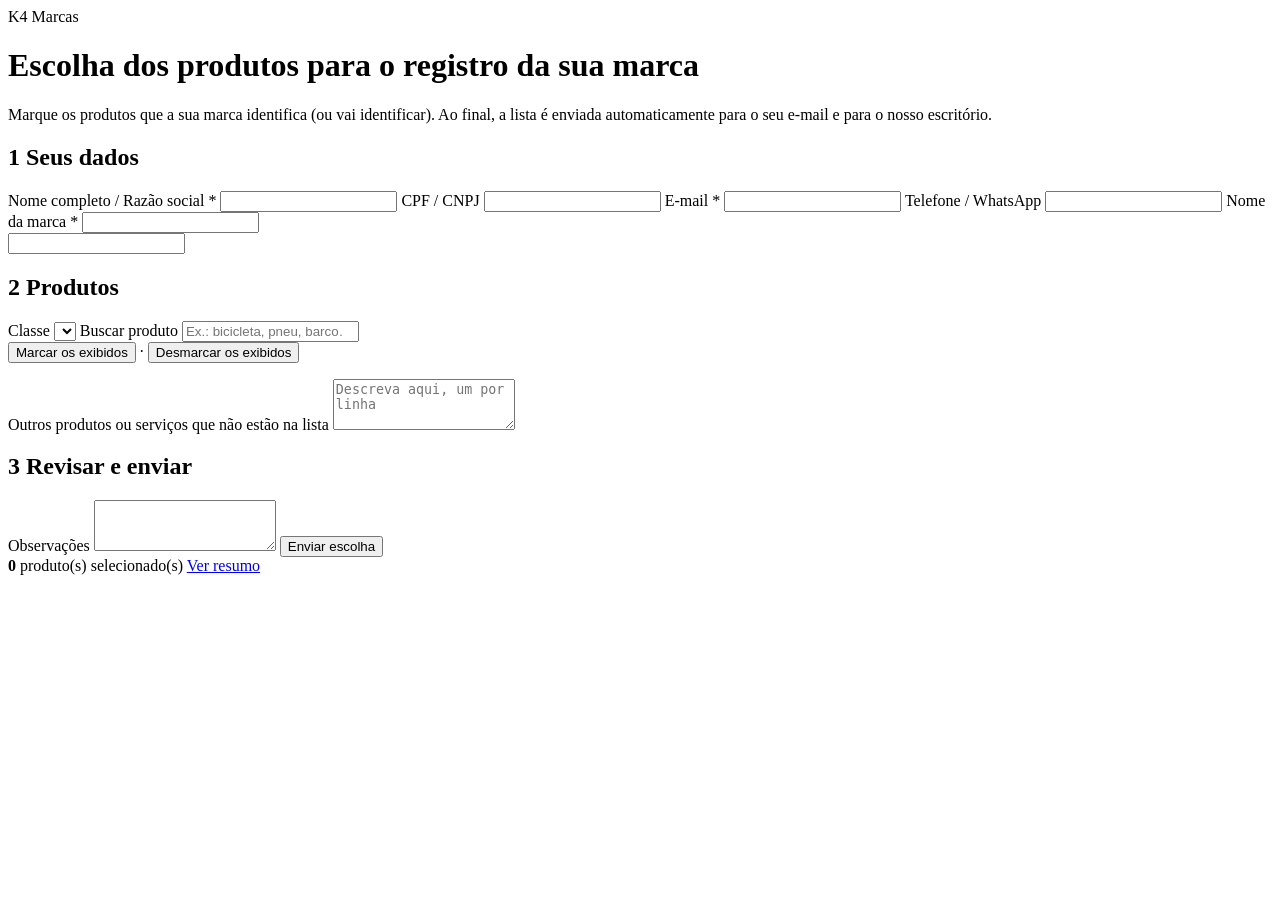
==== site_produtos/Index.html @ 29f10afd "Cria site de escolha de produtos para registro de marca Web App do Apps Script (site_produtos/): o c" ====
<!DOCTYPE html>
<html lang="pt-BR">
<head>
  <base target="_top">
  <meta charset="utf-8">
  <meta name="viewport" content="width=device-width, initial-scale=1">
  <title>K4 Marcas — Produtos para registro de marca</title>
  <?!= include('Estilo'); ?>
</head>
<body>
  <header class="topo">
    <div class="topo-conteudo">
      <span class="logo">K4 Marcas</span>
      <h1>Escolha dos produtos para o registro da sua marca</h1>
      <p>Marque os produtos que a sua marca identifica (ou vai identificar). Ao final, a lista é enviada
        automaticamente para o seu e-mail e para o nosso escritório.</p>
    </div>
  </header>

  <main>
    <form id="formulario" novalidate>
      <section class="cartao">
        <h2><span class="passo">1</span> Seus dados</h2>
        <div class="grade">
          <label>Nome completo / Razão social *
            <input name="nome" required autocomplete="name">
          </label>
          <label>CPF / CNPJ
            <input name="documento" inputmode="numeric">
          </label>
          <label>E-mail *
            <input name="email" type="email" required autocomplete="email">
          </label>
          <label>Telefone / WhatsApp
            <input name="telefone" type="tel" autocomplete="tel">
          </label>
          <label class="largo">Nome da marca *
            <input name="marca" required>
          </label>
        </div>
        <!-- Campo invisível para barrar robôs de spam. -->
        <input name="site" class="armadilha" tabindex="-1" autocomplete="off" aria-hidden="true">
      </section>

      <section class="cartao">
        <h2><span class="passo">2</span> Produtos</h2>
        <div class="controles">
          <label>Classe
            <select id="classe"></select>
          </label>
          <label class="busca">Buscar produto
            <input id="busca" type="search" placeholder="Ex.: bicicleta, pneu, barco…">
          </label>
        </div>
        <div class="barra-lista">
          <span id="contagem-visiveis"></span>
          <span>
            <button type="button" class="link" id="marcar-visiveis">Marcar os exibidos</button>
            ·
            <button type="button" class="link" id="desmarcar-visiveis">Desmarcar os exibidos</button>
          </span>
        </div>
        <ul id="lista" class="lista"></ul>

        <label class="largo">Outros produtos ou serviços que não estão na lista
          <textarea name="outros" rows="3" placeholder="Descreva aqui, um por linha"></textarea>
        </label>
      </section>

      <section class="cartao">
        <h2><span class="passo">3</span> Revisar e enviar</h2>
        <div id="resumo" class="resumo"></div>
        <label class="largo">Observações
          <textarea name="observacoes" rows="3"></textarea>
        </label>
        <p id="mensagem" class="mensagem" role="alert" hidden></p>
        <button type="submit" id="enviar" class="botao">Enviar escolha</button>
      </section>
    </form>

    <section id="sucesso" class="cartao sucesso" hidden>
      <h2>Escolha enviada!</h2>
      <p>Enviamos uma cópia para <b id="sucesso-email"></b> e para o nosso escritório.
        Protocolo: <b id="sucesso-protocolo"></b>.</p>
      <p>Se não encontrar o e-mail, confira a caixa de spam.</p>
    </section>
  </main>

  <div class="rodape-fixo">
    <span><b id="total-selecionados">0</b> produto(s) selecionado(s)</span>
    <a href="#resumo" class="link">Ver resumo</a>
  </div>

  <?!= include('Produtos'); ?>
  <?!= include('Script'); ?>
</body>
</html>
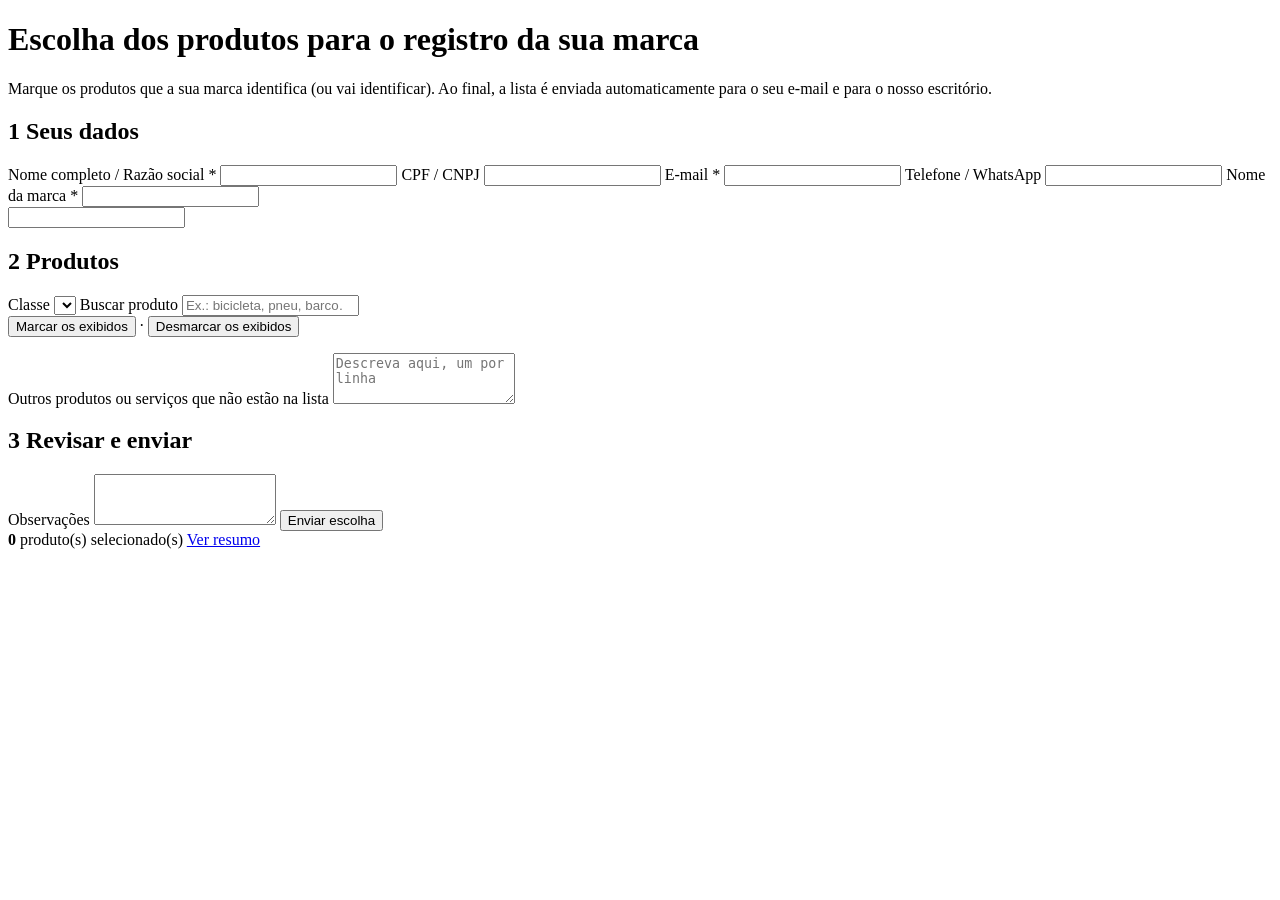
==== commit d8864528: "Aplica a identidade visual da K4 Marcas ao site de produtos Cores da marca (roxo, rosa, índigo e pre" ====
--- a/site_produtos/Index.html
+++ b/site_produtos/Index.html
@@ -5,15 +5,20 @@
   <meta charset="utf-8">
   <meta name="viewport" content="width=device-width, initial-scale=1">
   <title>K4 Marcas — Produtos para registro de marca</title>
+  <link rel="preconnect" href="https://fonts.googleapis.com">
+  <link rel="preconnect" href="https://fonts.gstatic.com" crossorigin>
+  <link rel="stylesheet" href="https://fonts.googleapis.com/css2?family=Quicksand:wght@500;600;700&family=Nunito+Sans:wght@400;600;700&display=swap">
   <?!= include('Estilo'); ?>
 </head>
 <body>
   <header class="topo">
     <div class="topo-conteudo">
-      <span class="logo">K4 Marcas</span>
+      <?!= include('Logo'); ?>
+      <div>
       <h1>Escolha dos produtos para o registro da sua marca</h1>
       <p>Marque os produtos que a sua marca identifica (ou vai identificar). Ao final, a lista é enviada
         automaticamente para o seu e-mail e para o nosso escritório.</p>
+      </div>
     </div>
   </header>
 
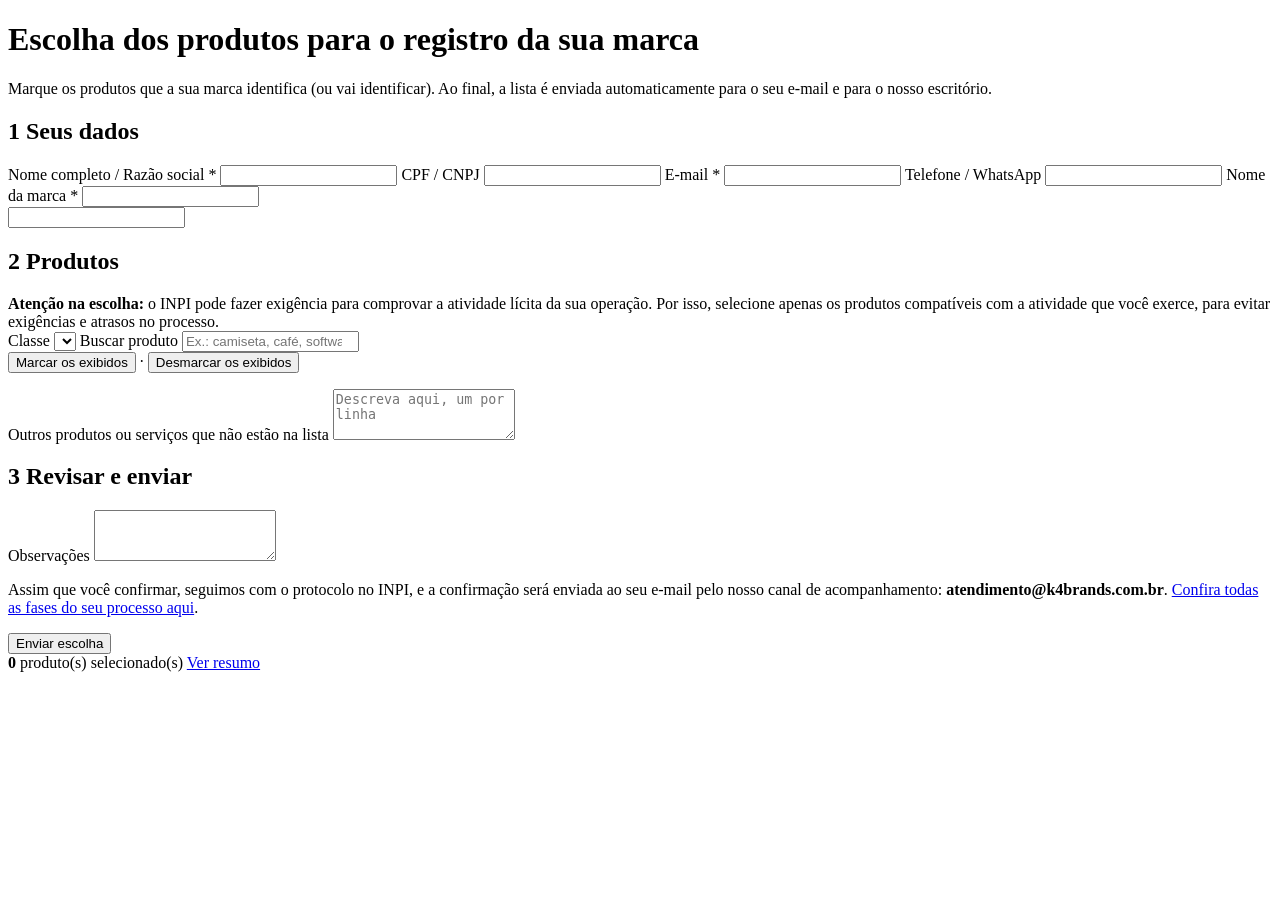
==== commit 042225e6: "Inclui as classes 1 a 35 e os avisos do INPI no site de produtos - Listas das classes 1 a 35 (12.752" ====
--- a/site_produtos/Index.html
+++ b/site_produtos/Index.html
@@ -49,17 +49,22 @@
 
       <section class="cartao">
         <h2><span class="passo">2</span> Produtos</h2>
+        <div class="atencao" role="note">
+          <b>Atenção na escolha:</b> o INPI pode fazer exigência para comprovar a atividade lícita da sua
+          operação. Por isso, selecione apenas os produtos compatíveis com a atividade que você exerce, para
+          evitar exigências e atrasos no processo.
+        </div>
         <div class="controles">
           <label>Classe
             <select id="classe"></select>
           </label>
           <label class="busca">Buscar produto
-            <input id="busca" type="search" placeholder="Ex.: bicicleta, pneu, barco…">
+            <input id="busca" type="search" placeholder="Ex.: camiseta, café, software…">
           </label>
         </div>
         <div class="barra-lista">
           <span id="contagem-visiveis"></span>
-          <span>
+          <span id="acoes-lista">
             <button type="button" class="link" id="marcar-visiveis">Marcar os exibidos</button>
             ·
             <button type="button" class="link" id="desmarcar-visiveis">Desmarcar os exibidos</button>
@@ -78,6 +83,9 @@
         <label class="largo">Observações
           <textarea name="observacoes" rows="3"></textarea>
         </label>
+        <p class="proximos">Assim que você confirmar, seguimos com o protocolo no INPI, e a confirmação será
+          enviada ao seu e-mail pelo nosso canal de acompanhamento: <b>atendimento@k4brands.com.br</b>.
+          <a href="https://k4marcas.com.br/fases-de-analise-do-inpi-o-processo-de-registro-de-marca-no-brasil/" target="_blank" rel="noopener">Confira todas as fases do seu processo aqui</a>.</p>
         <p id="mensagem" class="mensagem" role="alert" hidden></p>
         <button type="submit" id="enviar" class="botao">Enviar escolha</button>
       </section>
@@ -87,6 +95,9 @@
       <h2>Escolha enviada!</h2>
       <p>Enviamos uma cópia para <b id="sucesso-email"></b> e para o nosso escritório.
         Protocolo: <b id="sucesso-protocolo"></b>.</p>
+      <p class="proximos">Agora seguimos com o protocolo no INPI, e a confirmação será
+        enviada ao seu e-mail pelo nosso canal de acompanhamento: <b>atendimento@k4brands.com.br</b>.
+        <a href="https://k4marcas.com.br/fases-de-analise-do-inpi-o-processo-de-registro-de-marca-no-brasil/" target="_blank" rel="noopener">Confira todas as fases do seu processo aqui</a>.</p>
       <p>Se não encontrar o e-mail, confira a caixa de spam.</p>
     </section>
   </main>
